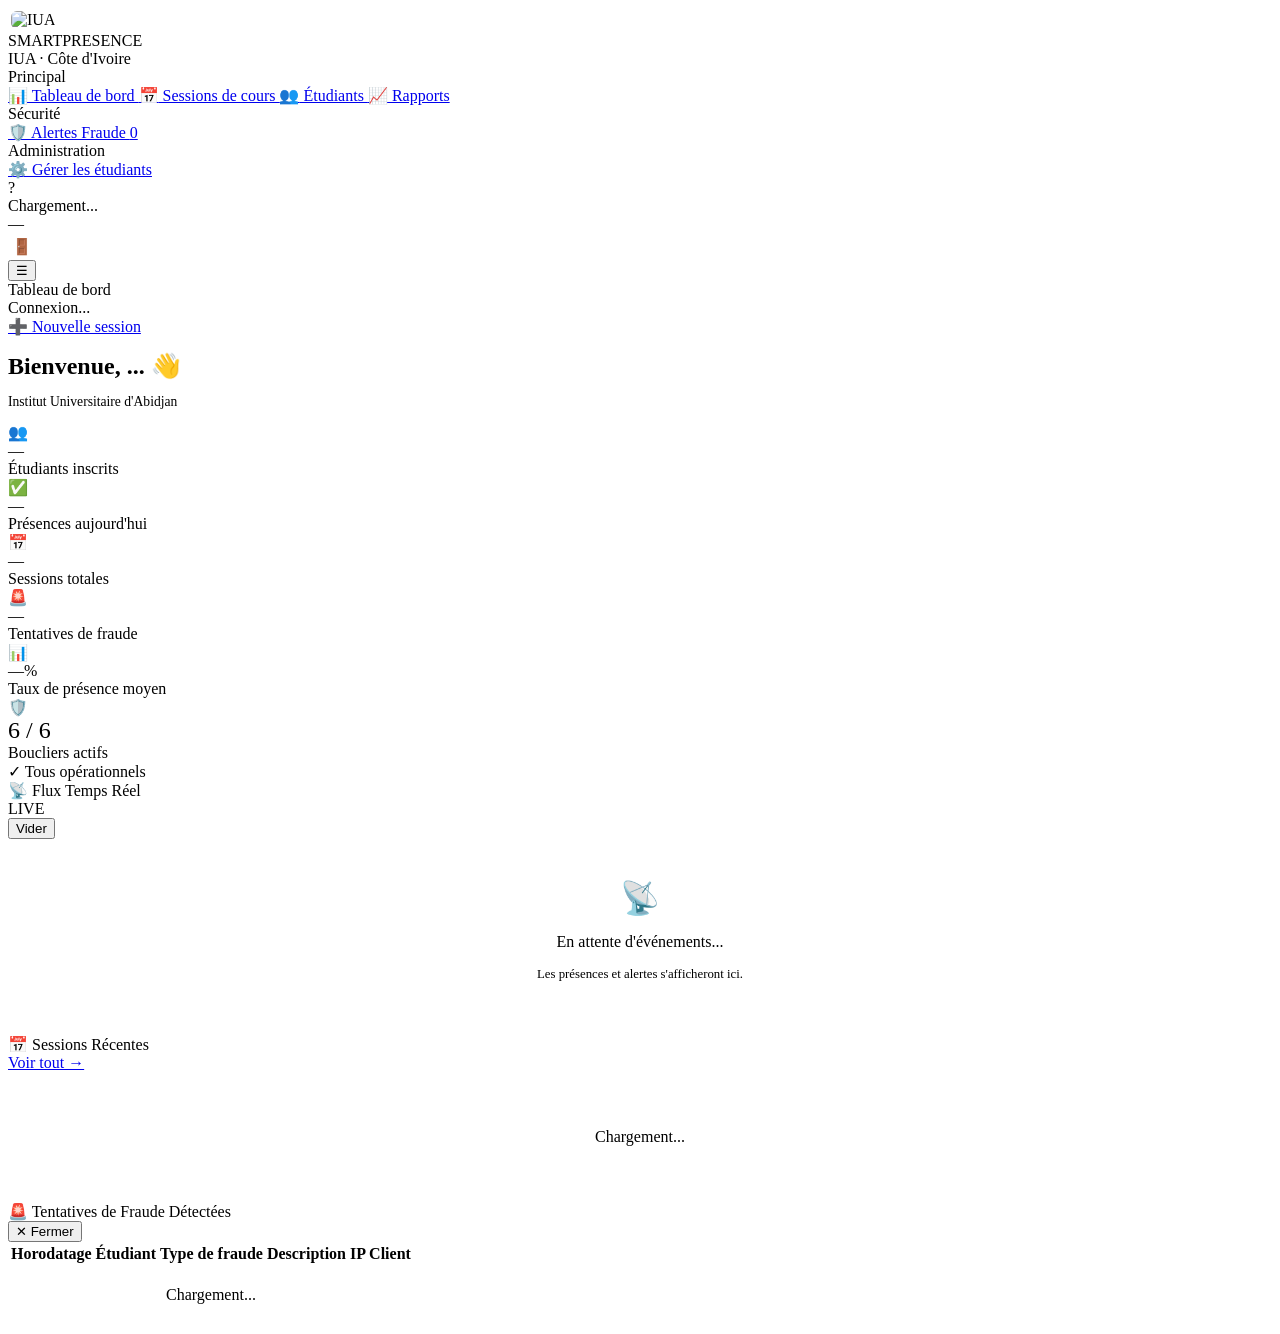
==== public/dashboard.html @ b832d195 "Initial commit - SMARTPRESENCE CI v1.0 - Institut Universitaire d'Abidjan" ====
<!DOCTYPE html>
<html lang="fr">
<head>
  <meta charset="UTF-8">
  <meta name="viewport" content="width=device-width, initial-scale=1.0">
  <title>Dashboard — SMARTPRESENCE CI</title>
  <meta name="description" content="Tableau de bord de gestion de présences universitaires">
  <link rel="stylesheet" href="/assets/css/main.css">
</head>
<body>
  <div class="app-layout">

    <!-- ══════════════════ SIDEBAR ══════════════════ -->
    <aside class="sidebar" id="sidebar">
      <div class="sidebar-logo">
        <div class="sidebar-logo-icon" style="background:#fff;overflow:hidden;padding:3px;">
          <img src="/assets/img/logo-iua.jpg" alt="IUA" style="width:100%;height:100%;object-fit:contain;border-radius:6px;">
        </div>
        <div class="sidebar-logo-text">
          <div class="app-name">SMARTPRESENCE</div>
          <div class="app-subtitle">IUA · Côte d'Ivoire</div>
        </div>
      </div>

      <nav class="sidebar-nav">
        <div class="nav-section-title">Principal</div>
        <a href="/dashboard.html" class="nav-item active" id="nav-dashboard">
          <span class="nav-item-icon">📊</span> Tableau de bord
        </a>
        <a href="/session.html" class="nav-item" id="nav-session">
          <span class="nav-item-icon">📅</span> Sessions de cours
        </a>
        <a href="/students.html" class="nav-item" id="nav-students">
          <span class="nav-item-icon">👥</span> Étudiants
        </a>
        <a href="/reports.html" class="nav-item" id="nav-reports">
          <span class="nav-item-icon">📈</span> Rapports
        </a>

        <div class="nav-section-title">Sécurité</div>
        <a href="#" class="nav-item" id="nav-frauds" onclick="showFraudsPanel();return false;">
          <span class="nav-item-icon">🛡️</span> Alertes Fraude
          <span class="nav-badge" id="fraud-count">0</span>
        </a>

        <div class="nav-section-title admin-only">Administration</div>
        <a href="/students.html" class="nav-item admin-only">
          <span class="nav-item-icon">⚙️</span> Gérer les étudiants
        </a>
      </nav>

      <div class="sidebar-footer">
        <div class="user-info">
          <div class="user-avatar" id="user-avatar">?</div>
          <div class="user-details">
            <div class="user-name" id="user-display-name">Chargement...</div>
            <div class="user-role" id="user-display-role">—</div>
          </div>
          <button onclick="logout()" title="Déconnexion"
            style="background:none;border:none;color:var(--text-muted);cursor:pointer;font-size:1rem;padding:4px;">
            🚪
          </button>
        </div>
      </div>
    </aside>

    <!-- Overlay mobile -->
    <div class="sidebar-overlay" id="sidebar-overlay"></div>

    <!-- ══════════════════ HEADER ══════════════════ -->
    <header class="app-header">
      <div class="header-left">
        <button class="mobile-menu-btn" id="mobile-menu-btn">☰</button>
        <div class="header-title">Tableau de bord</div>
      </div>
      <div class="header-right">
        <!-- Indicateur SSE -->
        <div class="live-indicator" id="sse-status">
          <div class="live-dot" style="background:var(--text-muted);"></div>
          <span style="color:var(--text-muted);">Connexion...</span>
        </div>
        <a href="/session.html" class="btn btn-primary btn-sm">
          ➕ Nouvelle session
        </a>
      </div>
    </header>

    <!-- ══════════════════ CONTENU ══════════════════ -->
    <main class="main-content">

      <!-- Titre page -->
      <div class="section-header mb-6">
        <div>
          <h1 style="font-size:1.5rem;margin-bottom:4px;">Bienvenue, <span id="welcome-name">...</span> 👋</h1>
          <p style="font-size:0.85rem;" id="welcome-subtitle">Institut Universitaire d'Abidjan</p>
        </div>
        <div style="font-size:0.82rem;color:var(--text-muted);" id="current-time"></div>
      </div>

      <!-- ── Stats Grid ── -->
      <div class="stats-grid" id="stats-grid">
        <!-- Chargement -->
        <div class="stat-card animate-fadeIn" style="animation-delay:0.05s;">
          <div class="stat-icon stat-icon-blue">👥</div>
          <div class="stat-value" id="stat-etudiants">—</div>
          <div class="stat-label">Étudiants inscrits</div>
        </div>
        <div class="stat-card animate-fadeIn" style="animation-delay:0.1s;">
          <div class="stat-icon stat-icon-green">✅</div>
          <div class="stat-value" id="stat-presences">—</div>
          <div class="stat-label">Présences aujourd'hui</div>
          <div class="stat-trend up" id="stat-trend-presence"></div>
        </div>
        <div class="stat-card animate-fadeIn" style="animation-delay:0.15s;">
          <div class="stat-icon stat-icon-orange">📅</div>
          <div class="stat-value" id="stat-sessions">—</div>
          <div class="stat-label">Sessions totales</div>
          <div class="stat-trend" id="stat-sessions-open" style="color:var(--color-accent);"></div>
        </div>
        <div class="stat-card animate-fadeIn" style="animation-delay:0.2s;">
          <div class="stat-icon stat-icon-red">🚨</div>
          <div class="stat-value" id="stat-fraudes">—</div>
          <div class="stat-label">Tentatives de fraude</div>
        </div>
        <div class="stat-card animate-fadeIn" style="animation-delay:0.25s;">
          <div class="stat-icon stat-icon-purple">📊</div>
          <div class="stat-value" id="stat-taux">—%</div>
          <div class="stat-label">Taux de présence moyen</div>
        </div>
        <div class="stat-card animate-fadeIn" style="animation-delay:0.3s;">
          <div class="stat-icon stat-icon-blue">🛡️</div>
          <div class="stat-value" style="font-size:1.5rem;">6 / 6</div>
          <div class="stat-label">Boucliers actifs</div>
          <div class="stat-trend up">✓ Tous opérationnels</div>
        </div>
      </div>

      <!-- ── Grid 2 colonnes ── -->
      <div class="grid-2" style="gap:24px;">

        <!-- Live Feed SSE -->
        <div class="card animate-fadeIn" style="animation-delay:0.35s;">
          <div class="section-header">
            <div class="section-title">
              📡 Flux Temps Réel
              <div class="live-indicator" id="feed-live-indicator">
                <div class="live-dot"></div> LIVE
              </div>
            </div>
            <button onclick="clearFeed()" class="btn btn-ghost btn-sm">Vider</button>
          </div>

          <div class="live-feed" id="live-feed">
            <div style="text-align:center;padding:40px 0;color:var(--text-muted);">
              <div style="font-size:2rem;margin-bottom:12px;">📡</div>
              <p>En attente d'événements...</p>
              <p style="font-size:0.8rem;margin-top:4px;">Les présences et alertes s'afficheront ici.</p>
            </div>
          </div>
        </div>

        <!-- Sessions récentes -->
        <div class="card animate-fadeIn" style="animation-delay:0.4s;">
          <div class="section-header">
            <div class="section-title">📅 Sessions Récentes</div>
            <a href="/session.html" class="btn btn-ghost btn-sm">Voir tout →</a>
          </div>

          <div id="sessions-list">
            <div style="text-align:center;padding:40px 0;color:var(--text-muted);">
              <div class="spinner" style="margin:0 auto 12px;"></div>
              <p>Chargement...</p>
            </div>
          </div>
        </div>
      </div>

      <!-- ── Alertes Fraude Panel ── -->
      <div id="frauds-panel" class="card mt-6 hidden animate-fadeIn">
        <div class="section-header">
          <div class="section-title">🚨 Tentatives de Fraude Détectées</div>
          <button onclick="closeFraudsPanel()" class="btn btn-ghost btn-sm">✕ Fermer</button>
        </div>
        <div class="table-container">
          <table class="table">
            <thead>
              <tr>
                <th>Horodatage</th>
                <th>Étudiant</th>
                <th>Type de fraude</th>
                <th>Description</th>
                <th>IP Client</th>
              </tr>
            </thead>
            <tbody id="frauds-body">
              <tr><td colspan="5" style="text-align:center;padding:20px;color:var(--text-muted);">Chargement...</td></tr>
            </tbody>
          </table>
        </div>
      </div>

    </main>
  </div>

  <!-- Toast Container -->
  <div id="toast-container"></div>

  <script src="/assets/js/app.js"></script>
  <script src="/assets/js/dashboard.js"></script>
</body>
</html>
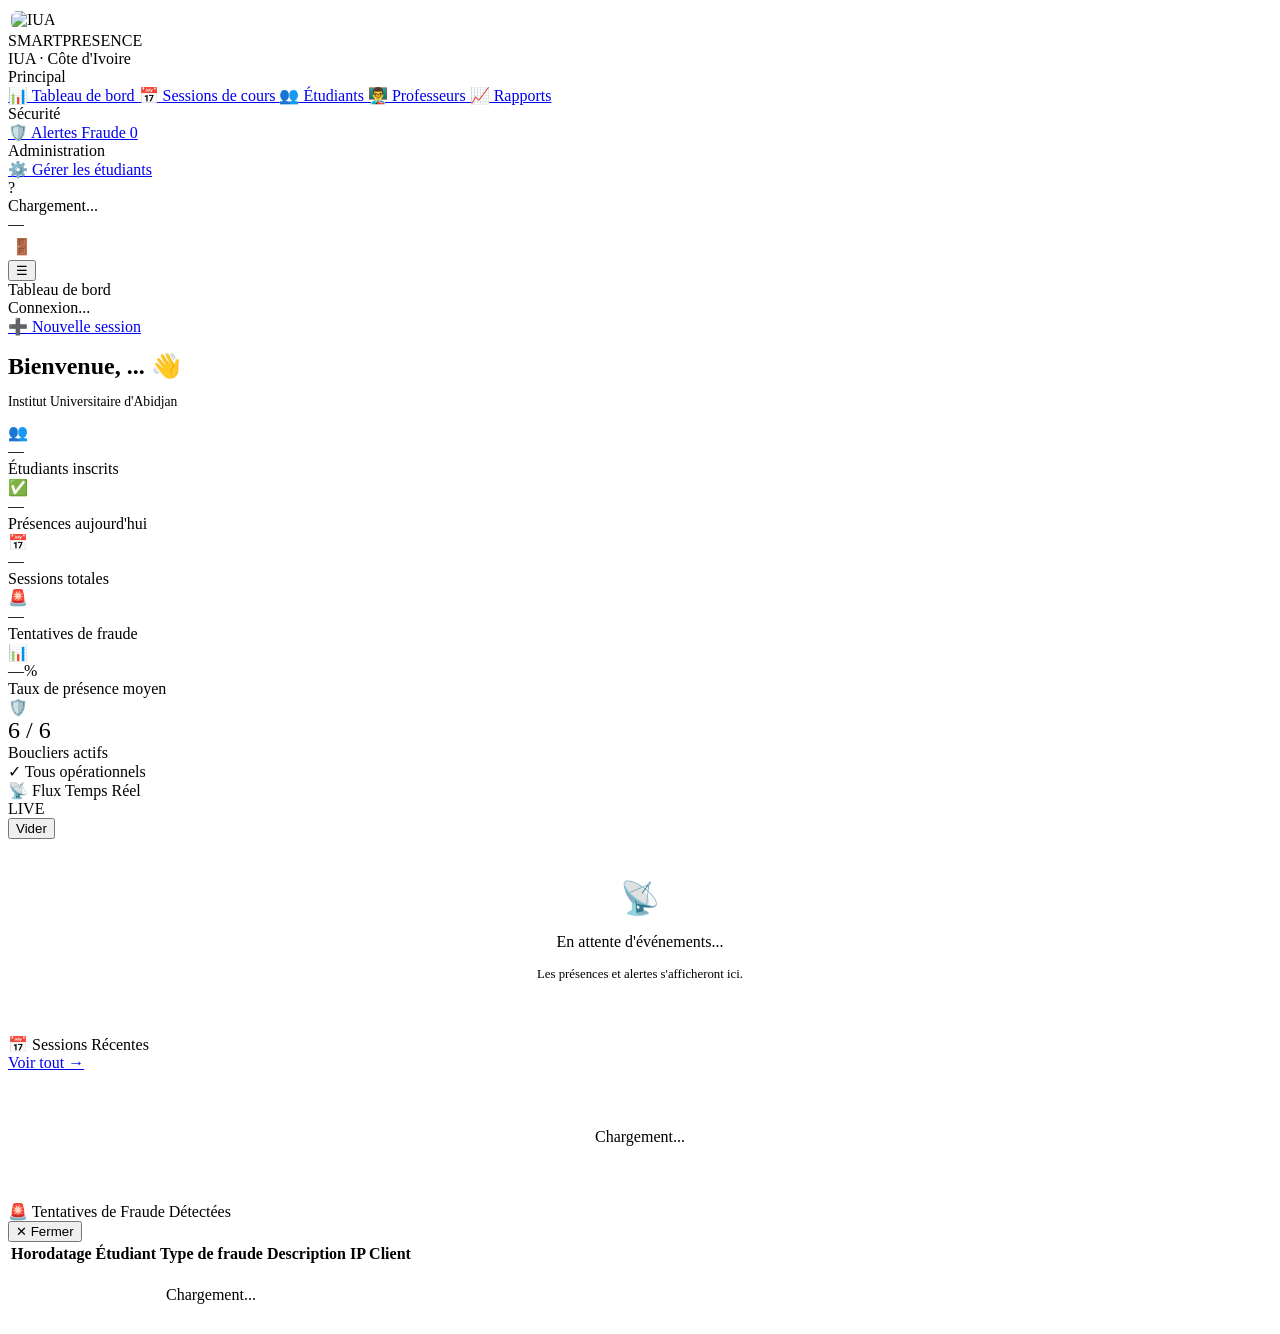
==== commit e3ba6a56: "Feat: Ajout gestion complète des professeurs" ====
--- a/public/dashboard.html
+++ b/public/dashboard.html
@@ -32,6 +32,9 @@
         </a>
         <a href="/students.html" class="nav-item" id="nav-students">
           <span class="nav-item-icon">👥</span> Étudiants
+        </a>
+        <a href="/teachers.html" class="nav-item admin-only" id="nav-teachers">
+          <span class="nav-item-icon">👨‍🏫</span> Professeurs
         </a>
         <a href="/reports.html" class="nav-item" id="nav-reports">
           <span class="nav-item-icon">📈</span> Rapports
